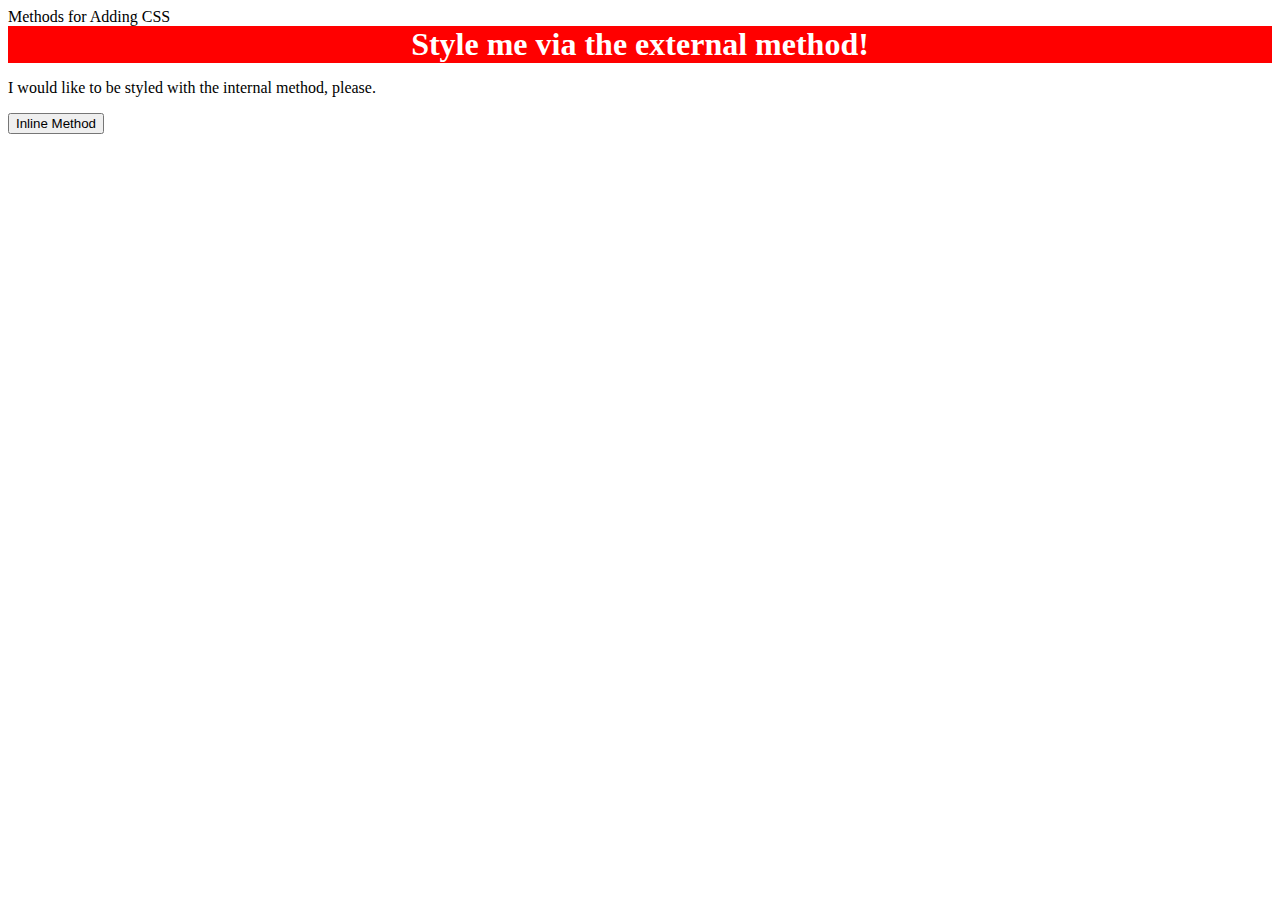
==== foundations/intro-to-css/01-css-methods/index.html @ d82434f1 "external styling added to div" ====
<!DOCTYPE html>
<html lang="en">

<head>
  <meta charset="UTF-8">
  <meta http-equiv="X-UA-Compatible" content="IE=edge">
  <meta name="viewport" content="width=device-width, initial-scale=1.0">
  <link rel="stylesheet" href="./styles.css" <title>Methods for Adding CSS</title>
</head>

<body>
  <div>Style me via the external method!</div>
  <p>I would like to be styled with the internal method, please.</p>
  <button>Inline Method</button>
</body>

</html>
---- foundations/intro-to-css/01-css-methods/styles.css ----
div {
    background-color: red;
    color: white;
    font-size: 32px;
    text-align: center;
    font-weight: bold;
}
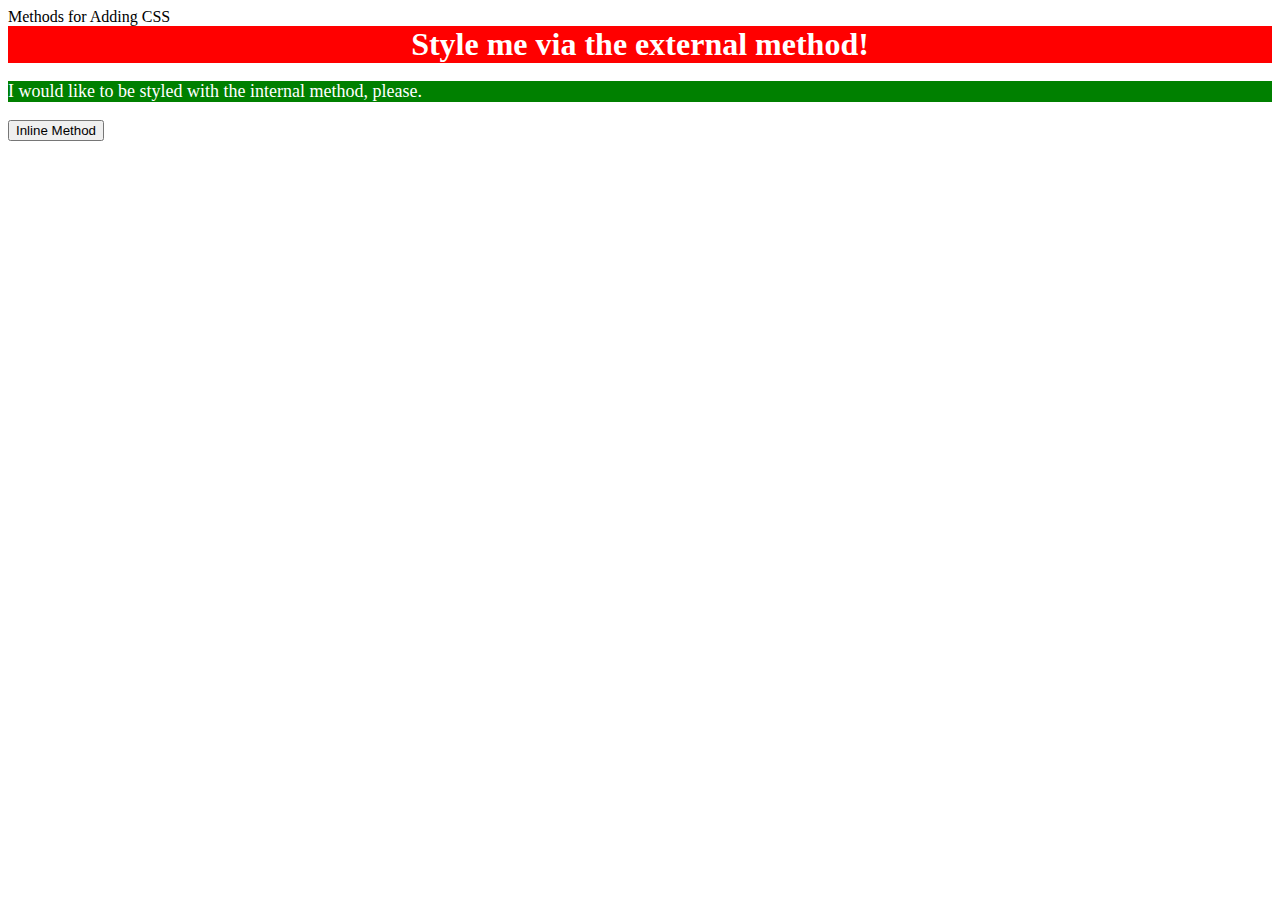
==== commit e0a5ed13: "internal CSS added for p" ====
--- a/foundations/intro-to-css/01-css-methods/index.html
+++ b/foundations/intro-to-css/01-css-methods/index.html
@@ -5,6 +5,13 @@
   <meta charset="UTF-8">
   <meta http-equiv="X-UA-Compatible" content="IE=edge">
   <meta name="viewport" content="width=device-width, initial-scale=1.0">
+  <style>
+    p {
+      background-color: green;
+      color: white;
+      font-size: 18px;
+    }
+  </style>
   <link rel="stylesheet" href="./styles.css" <title>Methods for Adding CSS</title>
 </head>
 
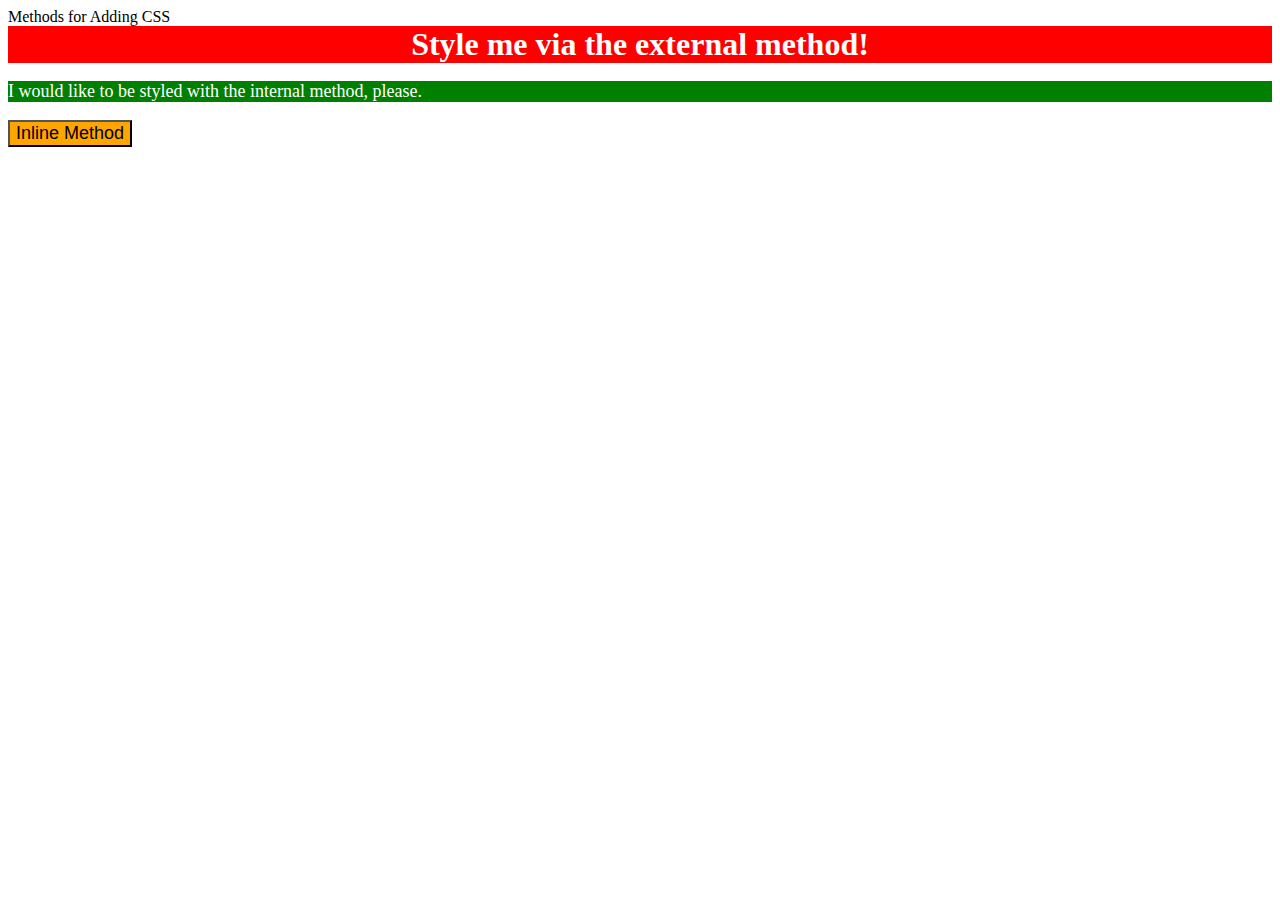
==== commit 6f99ee23: "inline CSS added for button" ====
--- a/foundations/intro-to-css/01-css-methods/index.html
+++ b/foundations/intro-to-css/01-css-methods/index.html
@@ -18,7 +18,7 @@
 <body>
   <div>Style me via the external method!</div>
   <p>I would like to be styled with the internal method, please.</p>
-  <button>Inline Method</button>
+  <button style="background-color:orange; font-size:18px;">Inline Method</button>
 </body>
 
 </html>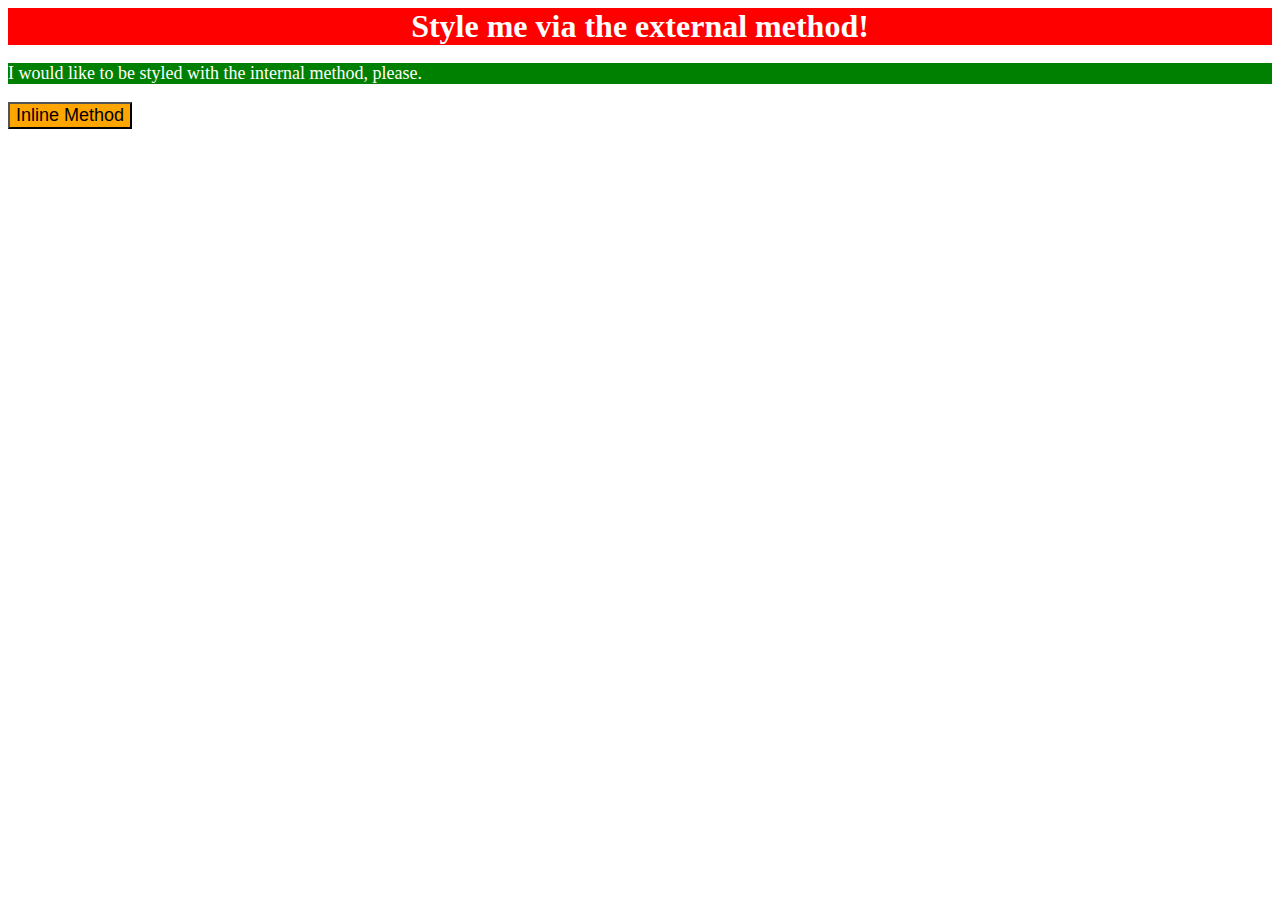
==== commit b177346d: "head info corrected" ====
--- a/foundations/intro-to-css/01-css-methods/index.html
+++ b/foundations/intro-to-css/01-css-methods/index.html
@@ -12,7 +12,8 @@
       font-size: 18px;
     }
   </style>
-  <link rel="stylesheet" href="./styles.css" <title>Methods for Adding CSS</title>
+  <link rel="stylesheet" href="./styles.css">
+  <title>Methods for Adding CSS</title>
 </head>
 
 <body>
